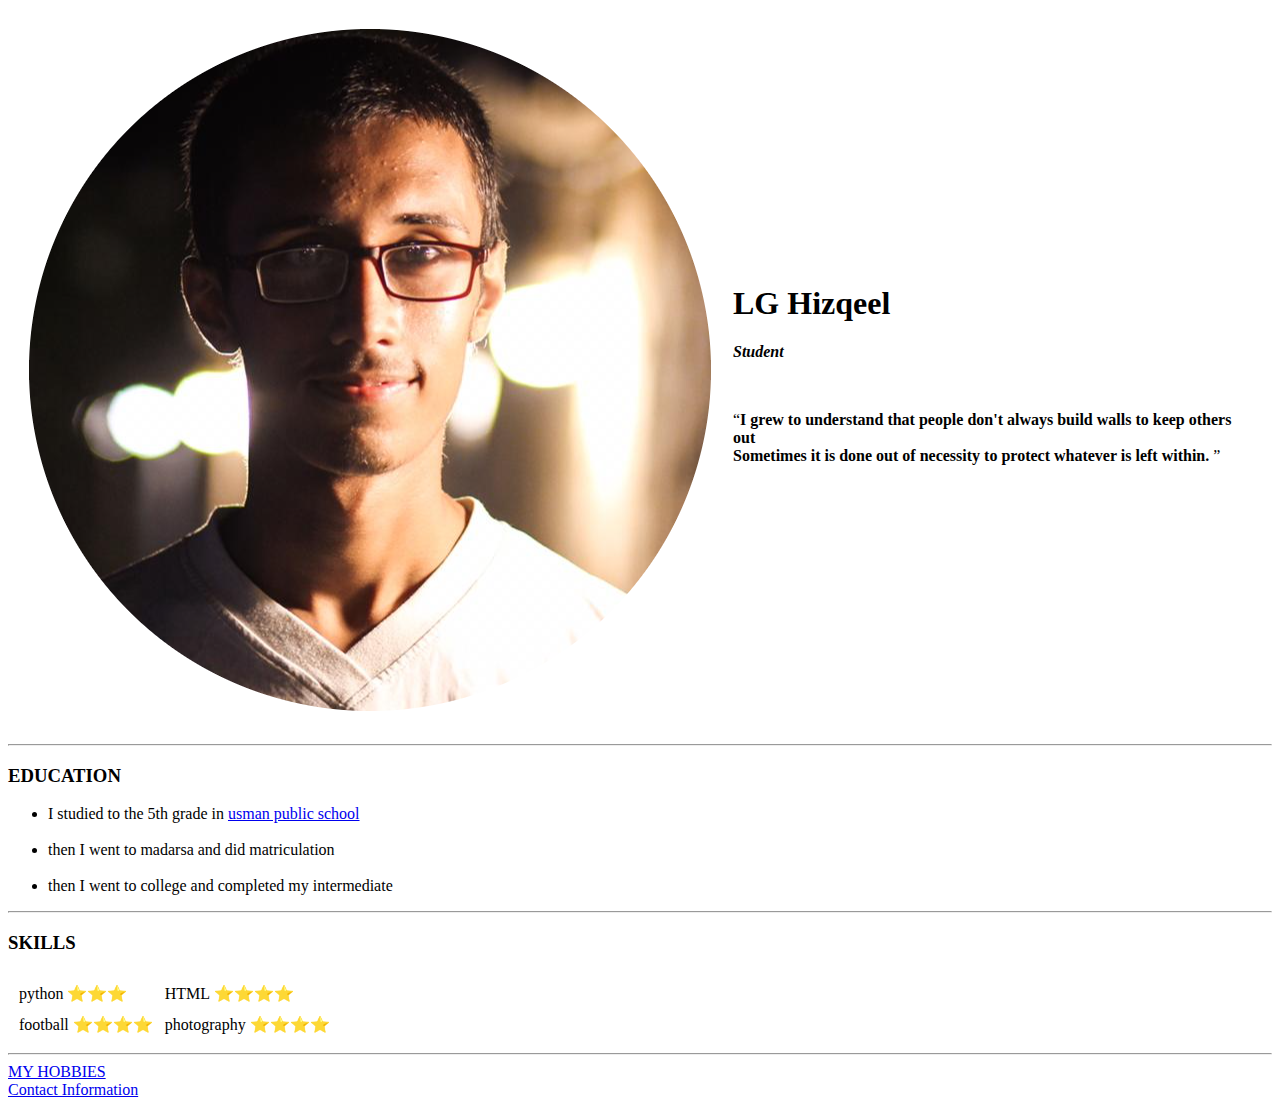
==== index.html @ 9f327b40 "initializing CV" ====
<!DOCTYPE html>
<html lang="en" dir="ltr">
  <head>
    <meta charset="utf-8">
    <title>silent site</title>
  </head>
  <body>
<table cellspacing="20">
  <td><img src="IMG-20200818-WA0007-modified.png" alt="omer's profile"></td>
  <td><h1>LG Hizqeel</h1>
  <p><strong><em>Student</em></strong></p><br>
  <p>“<strong>I grew to understand that people don't always build walls to keep others out <br>
   Sometimes it is done out of necessity to protect whatever is left within.
  </strong>”</p></td>
</table>
<hr>
<h3><strong> EDUCATION </strong></h3>
<p><ul>
<li>I studied to the 5th grade in <a href="https://www.facebook.com/usmanpublicschoolsystem/">usman public school</a></li> <br>
<li>then I went to madarsa and did matriculation</li> <br>
<li>then I went to college and completed my intermediate</li>
</ul>
<hr>
</p>
<h3>SKILLS</h3>
<table cellspacing="10">
  <tr>
    <td>python ⭐⭐⭐</td>
    <td>HTML ⭐⭐⭐⭐</td>
  </tr>
  <tr>
    <td>football ⭐⭐⭐⭐</td>
    <td>photography ⭐⭐⭐⭐</td>
  </tr>
</table>
<hr>
<a href="Hobbies.html">MY HOBBIES</a><br>
<a href="contact.html">Contact Information</a>
<!-- <a href="form.html">Form</a> -->
  </body>
</html>
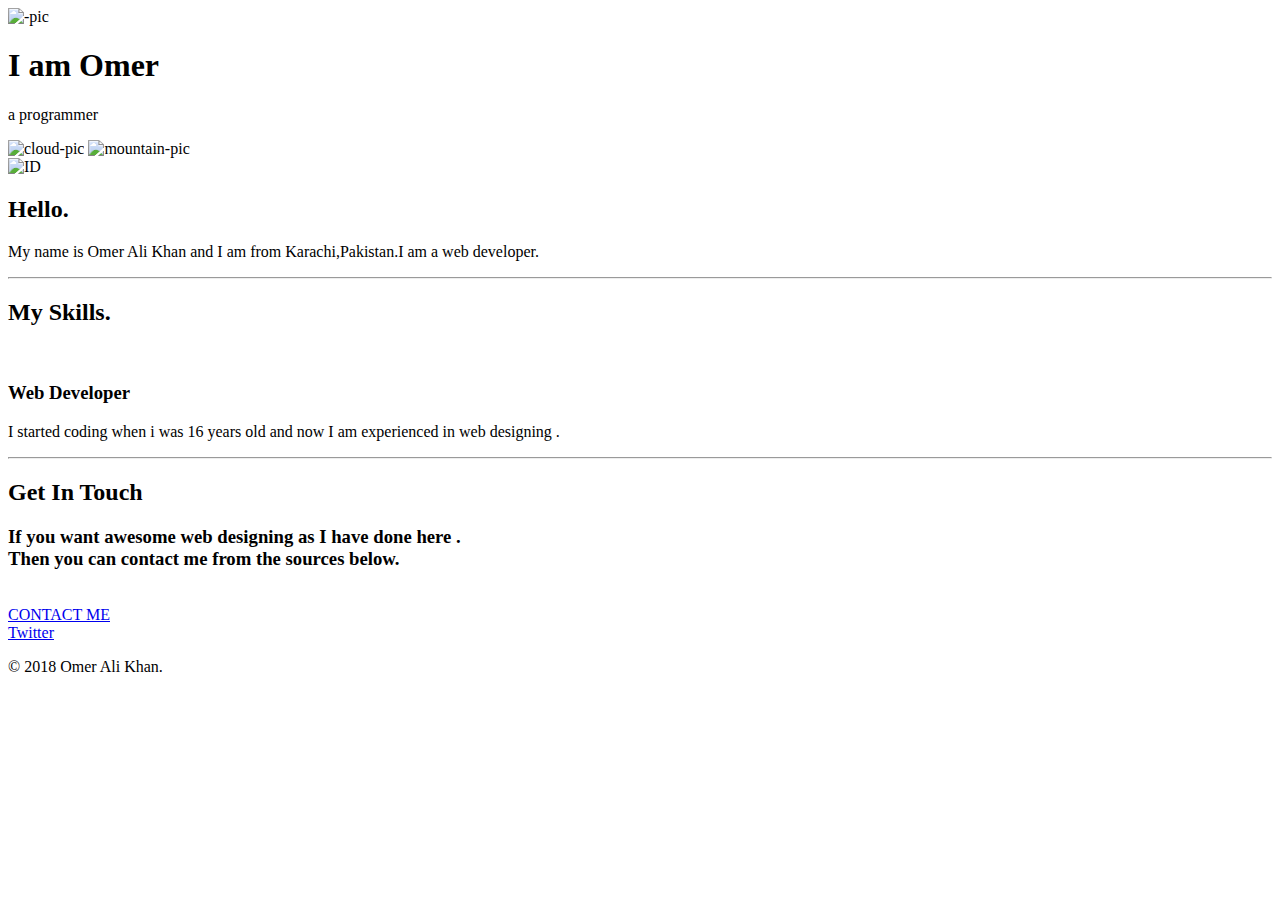
==== commit bb39b0c7: "Add files via upload" ====
--- a/index.html
+++ b/index.html
@@ -2,40 +2,48 @@
 <html lang="en" dir="ltr">
   <head>
     <meta charset="utf-8">
-    <title>silent site</title>
+    <title>OMER ALI KHAN</title>
+    <link rel="stylesheet" href="E:\omer\web developement\CV\css\styles.css">
+    <link rel="icon" href="E:\omer\web developement\CV\favicon.ico">
+    <link rel="preconnect" href="https://fonts.googleapis.com">
+<link rel="preconnect" href="https://fonts.gstatic.com" crossorigin>
+<link href="https://fonts.googleapis.com/css2?family=Merriweather:ital@1&family=Montserrat:wght@300&family=Sacramento&display=swap" rel="stylesheet">
   </head>
   <body>
-<table cellspacing="20">
-  <td><img src="IMG-20200818-WA0007-modified.png" alt="omer's profile"></td>
-  <td><h1>LG Hizqeel</h1>
-  <p><strong><em>Student</em></strong></p><br>
-  <p>“<strong>I grew to understand that people don't always build walls to keep others out <br>
-   Sometimes it is done out of necessity to protect whatever is left within.
-  </strong>”</p></td>
-</table>
-<hr>
-<h3><strong> EDUCATION </strong></h3>
-<p><ul>
-<li>I studied to the 5th grade in <a href="https://www.facebook.com/usmanpublicschoolsystem/">usman public school</a></li> <br>
-<li>then I went to madarsa and did matriculation</li> <br>
-<li>then I went to college and completed my intermediate</li>
-</ul>
-<hr>
-</p>
-<h3>SKILLS</h3>
-<table cellspacing="10">
-  <tr>
-    <td>python ⭐⭐⭐</td>
-    <td>HTML ⭐⭐⭐⭐</td>
-  </tr>
-  <tr>
-    <td>football ⭐⭐⭐⭐</td>
-    <td>photography ⭐⭐⭐⭐</td>
-  </tr>
-</table>
-<hr>
-<a href="Hobbies.html">MY HOBBIES</a><br>
-<a href="contact.html">Contact Information</a>
-<!-- <a href="form.html">Form</a> -->
+    <img class="cloud" src="E:\omer\web developement\CV\images\pngwing.com.png" alt="-pic">
+    <div class="upper_box">
+      <h1>I am Omer</h1>
+      <p class="up">a programmer</p>
+      <img class="cloud-bottom" src="E:\omer\web developement\CV\images\pngwing.com.png" alt="cloud-pic">
+      <img class="mountain" src="E:\omer\web developement\CV\images\—Pngtree—cartoon snow mountain_2868421.png" alt="mountain-pic">
+    </div>
+    <div class="middle-box">
+      <div class="profile">
+        <img class="ID" src="E:\omer\web developement\CV\images\web-developer-design-vector-5884837-modified.png" alt="ID">
+        <h2>Hello.</h2>
+        <p>My name is Omer Ali Khan and I am from Karachi,Pakistan.I am a web developer.</p>
+      </div>
+      <hr>
+      <div class="skills">
+        <h2>My Skills.</h2>
+        <div class="skill-row">
+          <img class="HTML-logo" src="E:\omer\web developement\CV\images\html5-logo-31816.png" alt="">
+          <h3>Web Developer</h3>
+          <p>I started coding when i was 16 years old and now I am experienced in web designing .</p>
+        </div>
+      <hr>
+      <div class="contact-me">
+        <h2>Get In Touch</h2>
+        <h3>If you want awesome web designing as I have done here .<br>Then you can contact me from the sources below.</h3>
+        <br>
+        <a class="btn" href="mailto:omeralikhanyahoo@gmail.com">CONTACT ME</a>
+      </div>
+    <div class="last_box">
+      <!-- <a class="footer-link" href="https://www.linkedin.com/">LinkedIn</a> -->
+      <a class="footer-link" href="https://twitter.com/SilentCode2002">Twitter</a>
+      <!-- <a class="footer-link" href="https://www.appbrewery.co/">Website</a> -->
+      <br>
+      <p>© 2018 Omer Ali Khan.</p>
+    </div>
   </body>
 </html>
